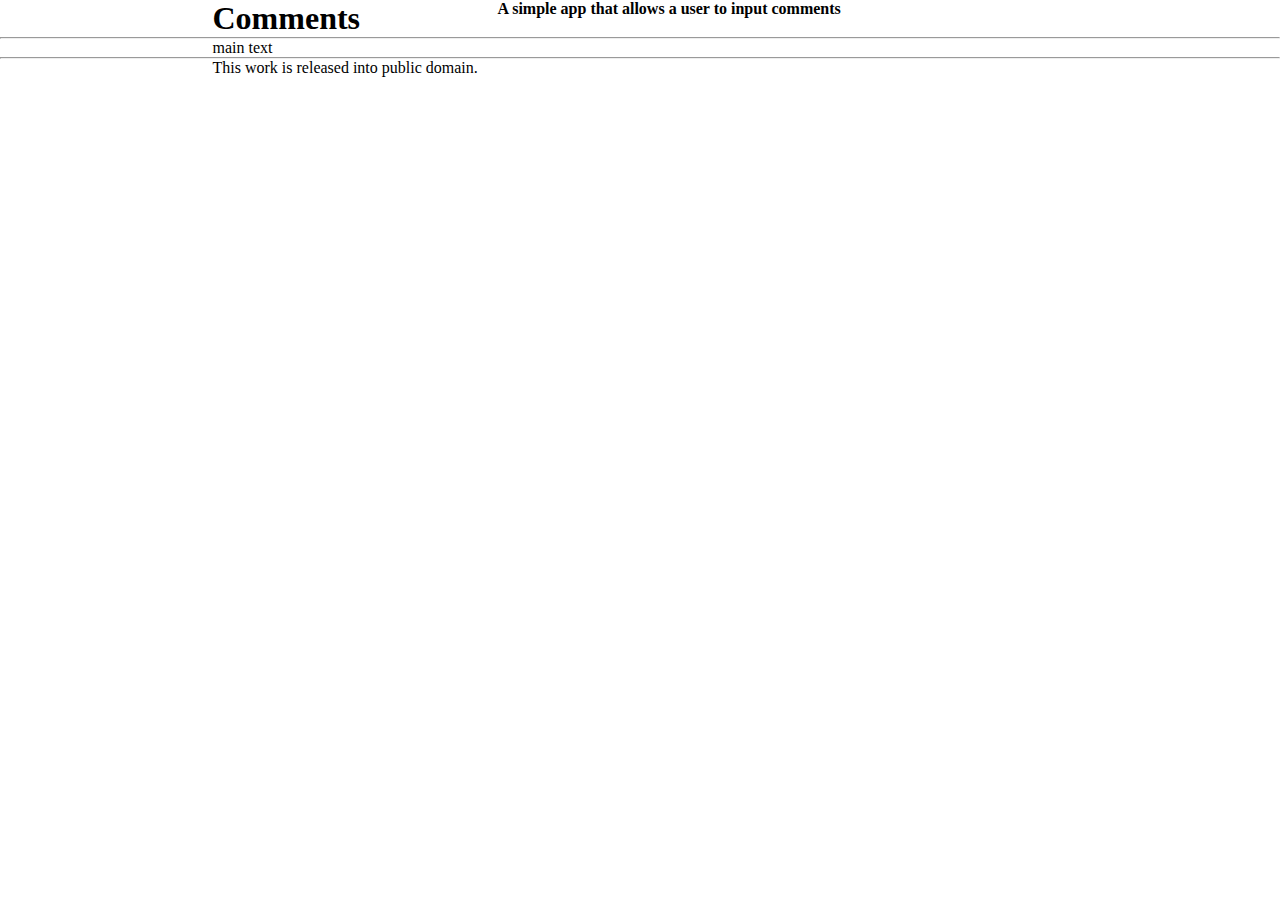
==== Chapter4/index.html @ 917dcd1e "Chapter 4" ====
<!doctype html>
<html>
<head>
	<title>A simple App</title>
	<!--<link href="reset.css" rel="stylesheet" type="text/css">-->
	<link href="style.css" rel="stylesheet" type="text/css">
</head>
<body>
	<header>
		<div class="container">
		<h1>Comments</h1>
		<p>A simple app that allows a user to input comments</p>
		</div>

		</header>
		<hr>
		<main>
			<div class="container">
			<p>main text</p>
		</div>
		</main>
		<hr>
		<footer>
			<div class="container">
			<p>This work is released into public domain.</p>
		</div>
		</footer>
	</body>
	</html>
---- Chapter4/style.css ----
*{
	margin:0px;
	padding:0px;
}
body{
	
}
header, main, footer{
	min-width: 855px;
}

header .container, main .container, footer .container, hr .container {
	max-width: 855px;
	margin:auto;
}
header{
	overflow:auto;
}
header h1{
	float:left;
width:285px;
}

header p{
	width:570px;
	float: right;
	font-weight: bold;
}
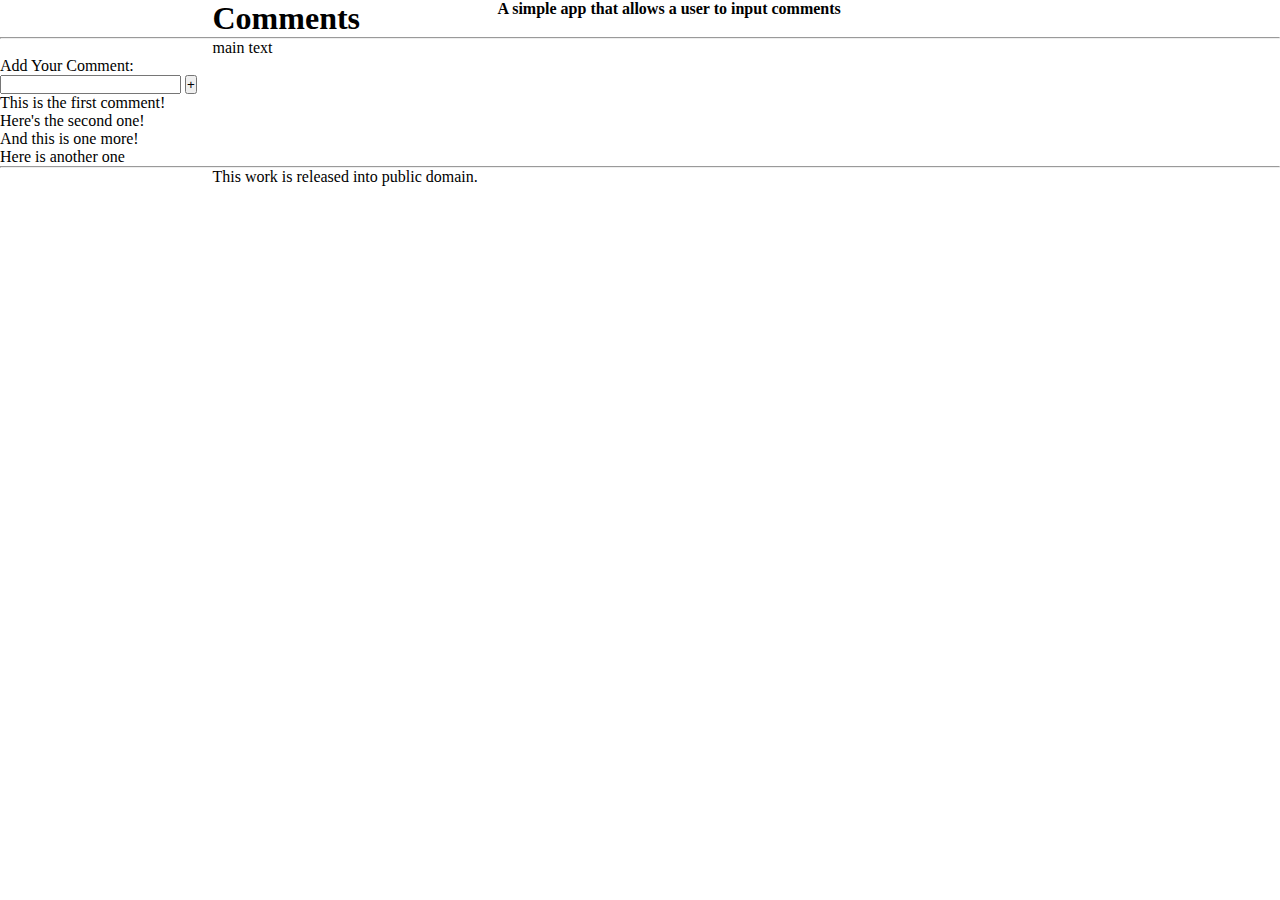
==== commit 04136013: "html complete" ====
--- a/Chapter4/index.html
+++ b/Chapter4/index.html
@@ -18,6 +18,19 @@
 			<div class="container">
 			<p>main text</p>
 		</div>
+
+		<section class="comment-input">
+			<p>Add Your Comment:</p>
+			<input type="text">
+			<button>+</button>
+		</section>
+		<section class="comments">
+			<p>This is the first comment!</p>
+			<p>Here's the second one!</p>
+			<p>And this is one more!</p>
+			<p>Here is another one</p>
+
+		</section>
 		</main>
 		<hr>
 		<footer>
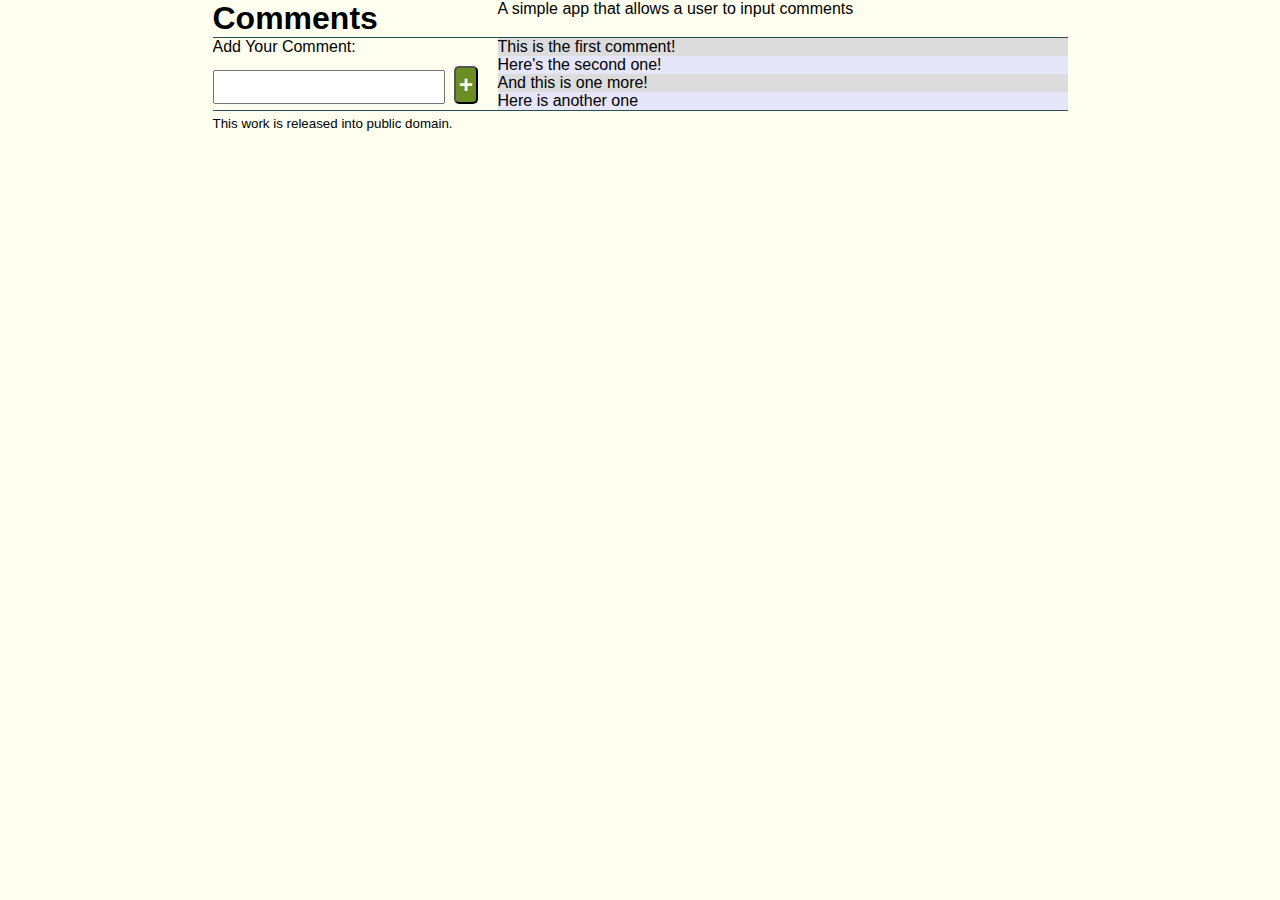
==== commit 9a4afa63: "all html done before js" ====
--- a/Chapter4/index.html
+++ b/Chapter4/index.html
@@ -7,18 +7,11 @@
 </head>
 <body>
 	<header>
-		<div class="container">
+		
 		<h1>Comments</h1>
 		<p>A simple app that allows a user to input comments</p>
-		</div>
-
-		</header>
-		<hr>
-		<main>
-			<div class="container">
-			<p>main text</p>
-		</div>
-
+	</header>	
+	<main>	
 		<section class="comment-input">
 			<p>Add Your Comment:</p>
 			<input type="text">
@@ -29,14 +22,10 @@
 			<p>Here's the second one!</p>
 			<p>And this is one more!</p>
 			<p>Here is another one</p>
-
-		</section>
-		</main>
-		<hr>
-		<footer>
-			<div class="container">
-			<p>This work is released into public domain.</p>
-		</div>
-		</footer>
+		</section>	
+	</main>
+	<footer>		
+		<p>This work is released into public domain.</p>	
+	</footer>
 	</body>
 	</html>--- a/Chapter4/style.css
+++ b/Chapter4/style.css
@@ -2,27 +2,68 @@
 	margin:0px;
 	padding:0px;
 }
-body{
-	
+
+body {
+    width: 855px;
+    margin: auto;
+    background: ivory;
+    font-size: 100%;
+    font-family: sans-serif;
 }
-header, main, footer{
-	min-width: 855px;
+header {
+  overflow: auto;
+  border-bottom: 1px solid darkslategray;
 }
 
-header .container, main .container, footer .container, hr .container {
-	max-width: 855px;
-	margin:auto;
+header h1{
+	float: left;
 }
-header{
-	overflow:auto;
+header p{
+	float:right;
+	width:570px;
 }
-header h1{
+main{
+
+	overflow: auto;
+	border-bottom: 1px solid darkslategray;
+}
+main .comment-input{
+ 	 width: 285px;
 	float:left;
-width:285px;
+}
+main .comment-input p {
+  margin-bottom: 10px;
+}
+main .comment-input input{
+	width: 80%;
+  height: 30px;
+  font-size: 1.2em;
+  font-weight: bold;
+}
+main .comment-input button {
+    font-weight: bold;
+  padding: 3px;
+  border-radius: 5px;
+  color: ivory;
+  background: olivedrab;
+  cursor: pointer;
+  font-size: 1.5em;
+  margin-left: 5px;
 }
 
-header p{
-	width:570px;
-	float: right;
-	font-weight: bold;
+main .comments{
+	float:right;
+	width: 570px;
+}
+
+main .comments p:nth-child(even){
+	background: lavender;
+}
+main .comments p:nth-child(odd){
+	background: gainsboro;
+}
+footer {
+    font-size: smaller;
+    margin-top: 5px;
+    clear: both;
 }